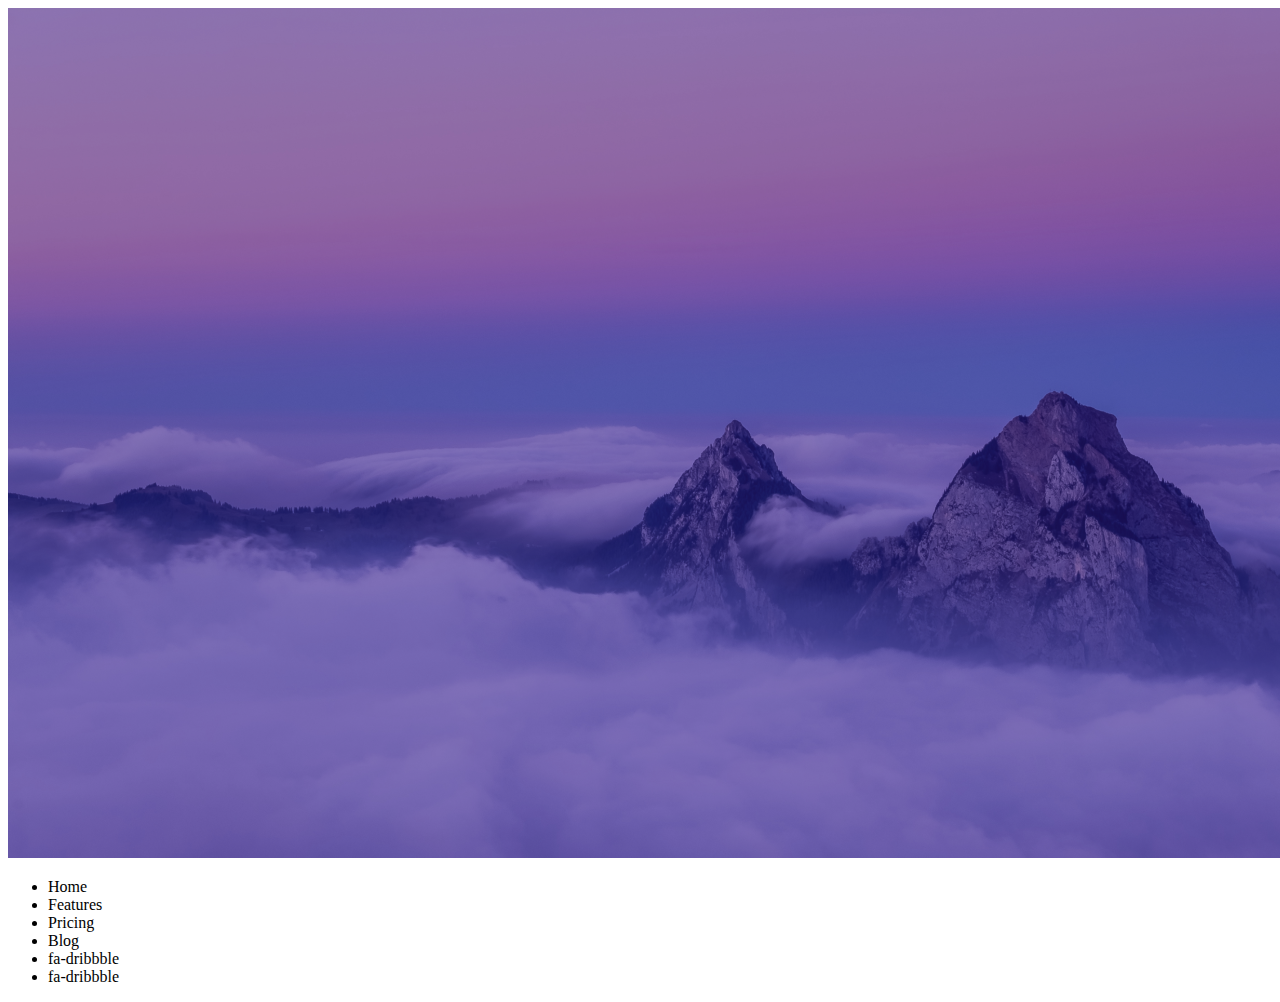
==== Projcets/index.html @ c9627c03 "Added the projects folder and aslo working on with figna file" ====
<!DOCTYPE html>
<html lang="en">
<head>
    <meta charset="UTF-8">
    <meta name="viewport" content="width=device-width, initial-scale=1.0">
    <title>Document</title>
    <link rel="stylesheet" href="style.css">
</head>
<body>

   <wrapper id="main-page" > <img  class="landing-page" src="/Projcets/imges/Image.png" alt="">

     <div class="heder-menu">
        
       <ul>
        <li>Home</li>
        <li>Features</li>
        <li>Pricing</li>
        <li>Blog</li>
        <li>fa-dribbble</li>
        <li>fa-dribbble</li>
       </ul>
     </div>


   </wrapper>



    <script src="/Projcets/index.js"></script>
</body>
</html>
---- Projcets/style.css ----
/* Landing Page */
.landing-page{
    position: relative;
    width: 1400px;
    height: 850px;
    
    /* Background / Dark */
    background: #2F1893;
    
}
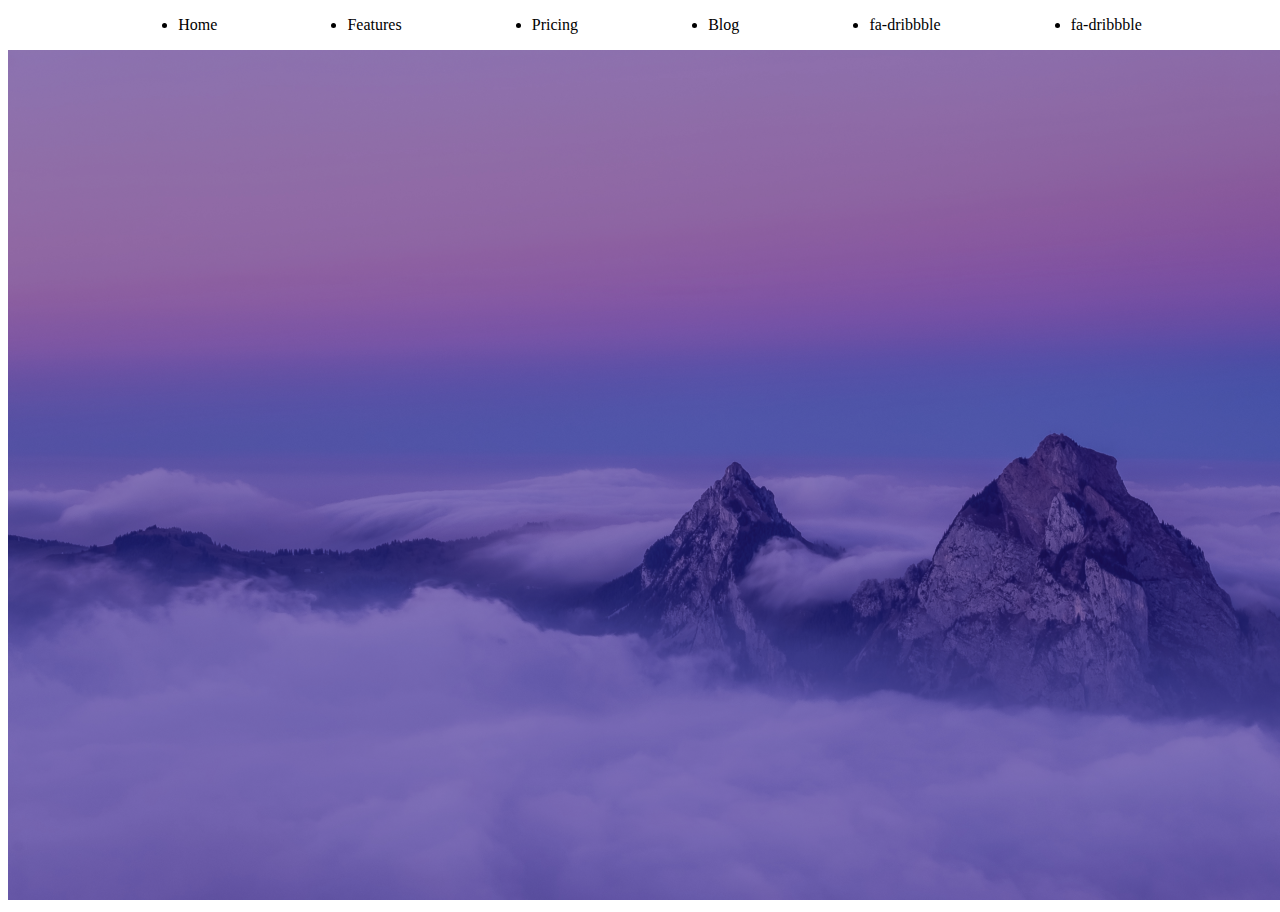
==== commit 0cf36673: "added the some css class" ====
--- a/Projcets/index.html
+++ b/Projcets/index.html
@@ -8,21 +8,18 @@
 </head>
 <body>
 
-   <wrapper id="main-page" > <img  class="landing-page" src="/Projcets/imges/Image.png" alt="">
-
-     <div class="heder-menu">
-        
-       <ul>
-        <li>Home</li>
-        <li>Features</li>
-        <li>Pricing</li>
-        <li>Blog</li>
-        <li>fa-dribbble</li>
-        <li>fa-dribbble</li>
-       </ul>
-     </div>
-
-
+   <wrapper id="main-page"> 
+    
+    <ul>
+      <li>Home</li>
+      <li>Features</li>
+      <li>Pricing</li>
+      <li>Blog</li>
+      <li>fa-dribbble</li>
+      <li>fa-dribbble</li>
+     </ul>
+   
+    <img  class="landing-page" src="/Projcets/imges/Image.png" alt="">
    </wrapper>
 
 
--- a/Projcets/style.css
+++ b/Projcets/style.css
@@ -1,10 +1,19 @@
 /* Landing Page */
+
+
 .landing-page{
     position: relative;
     width: 1400px;
     height: 850px;
-    
     /* Background / Dark */
     background: #2F1893;
     
 }
+
+
+ ul{
+    display: flex;
+   justify-content:space-evenly; 
+   
+ }
+
